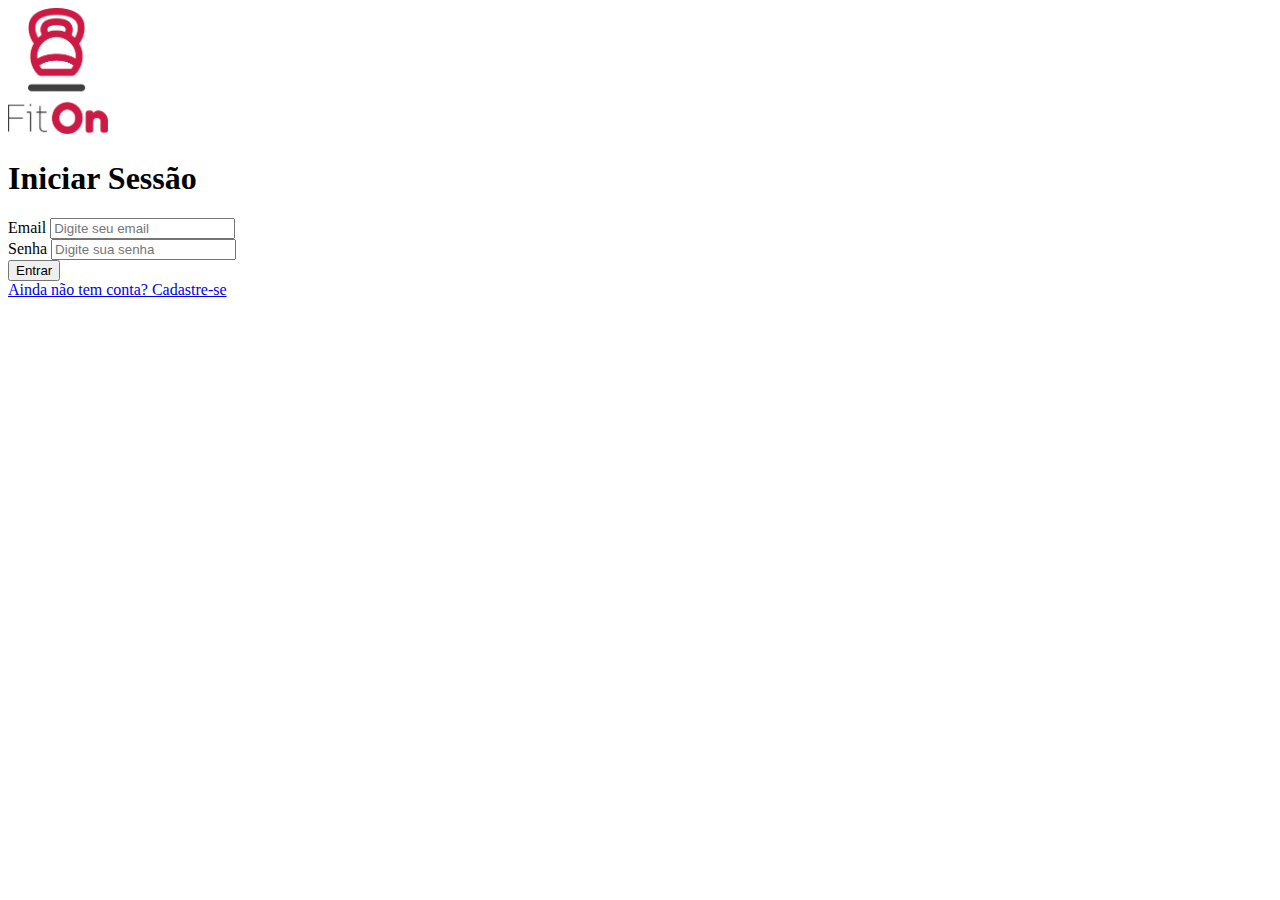
==== Login_Usuario/index.html @ 9425fbba "Initial commit" ====
<!DOCTYPE html>
<html lang="pt">
<head>
    <meta charset="UTF-8">
    <meta name="viewport" content="width=device-width, initial-scale=1.0">
    <title>Iniciar Sessão</title>
    <link rel="stylesheet" href="C:\Users\celia\OneDrive\Documentos\JavaScript\Projeto Integrador\styles.css">
    <link rel="stylesheet" href="C:\Users\celia\OneDrive\Documentos\JavaScript\Projeto Integrador\global.css">
</head>
<body>
    <div class="container">
        <img src="logo.png" alt="Logo da Academia" style="width: 100px;">
        <h1>Iniciar Sessão</h1>
        <form id="loginForm">
            <div class="input-box">
                <label for="email">Email</label>
                <input type="email" id="email" placeholder="Digite seu email" required>
                <div class="message" id="loginMessage"></div>
            </div>
            <div class="input-box">
                <label for="password">Senha</label>
                <input type="password" id="password" placeholder="Digite sua senha" required>
            </div>
            <button onclick="LoginUser()" type="button">Entrar</button>
            <div class="link">
                <a href="cadastro.html">Ainda não tem conta? Cadastre-se</a>
            </div>
        </div>
    </form>
    

    <!-- Script colocado no final do body para garantir que o DOM esteja carregado -->
    <script src="C:\Users\celia\OneDrive\Documentos\JavaScript\Projeto Integrador\Login_Usuario\ScriptLogins.Js"></script>
</body>
</html>
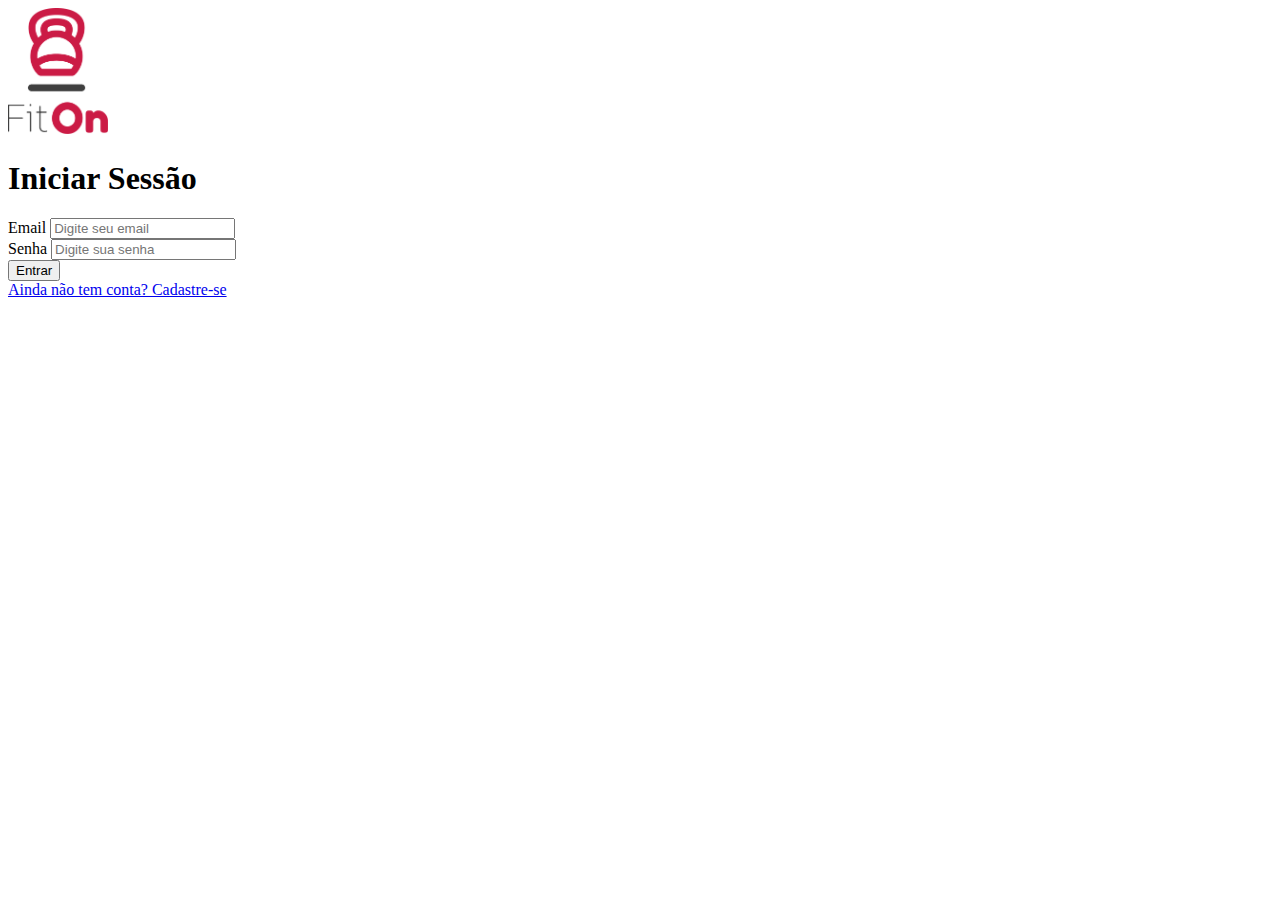
==== commit c9fa3053: "commit" ====
--- a/Login_Usuario/index.html
+++ b/Login_Usuario/index.html
@@ -23,7 +23,7 @@
             </div>
             <button onclick="LoginUser()" type="button">Entrar</button>
             <div class="link">
-                <a href="cadastro.html">Ainda não tem conta? Cadastre-se</a>
+                <a href="../Cadastro_usuario/cadastro.html">Ainda não tem conta? Cadastre-se</a>
             </div>
         </div>
     </form>
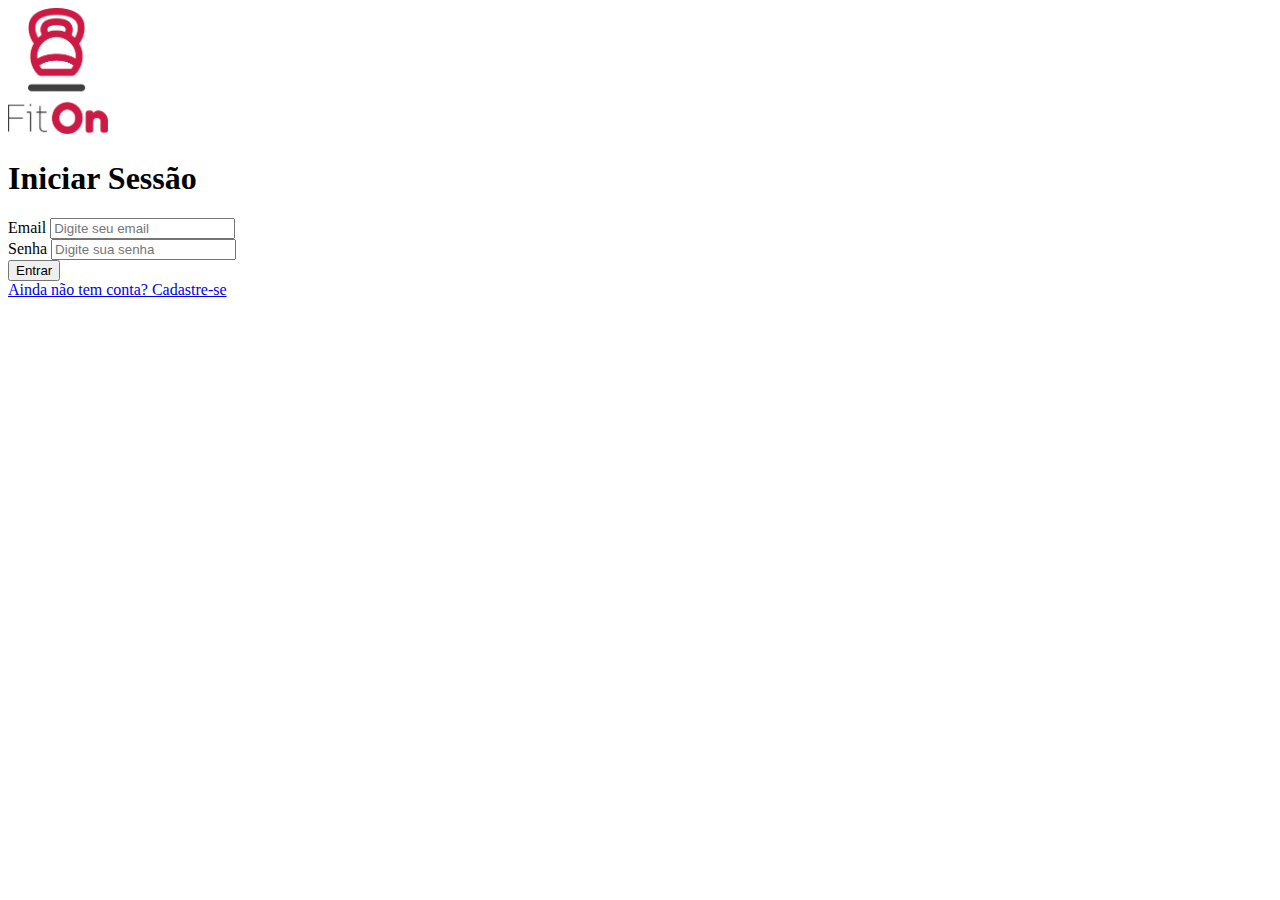
==== commit 9f69d810: "commit change" ====
--- a/Login_Usuario/index.html
+++ b/Login_Usuario/index.html
@@ -9,7 +9,9 @@
 </head>
 <body>
     <div class="container">
-        <img src="logo.png" alt="Logo da Academia" style="width: 100px;">
+        <a href="../Home_Pagina/Home.html">
+         <img src="logo.png" alt="Logo da Academia" style="width: 100px;">
+        </a>
         <h1>Iniciar Sessão</h1>
         <form id="loginForm">
             <div class="input-box">
@@ -21,6 +23,7 @@
                 <label for="password">Senha</label>
                 <input type="password" id="password" placeholder="Digite sua senha" required>
             </div>
+            <div id="error-message"></div>
             <button onclick="LoginUser()" type="button">Entrar</button>
             <div class="link">
                 <a href="../Cadastro_usuario/cadastro.html">Ainda não tem conta? Cadastre-se</a>
